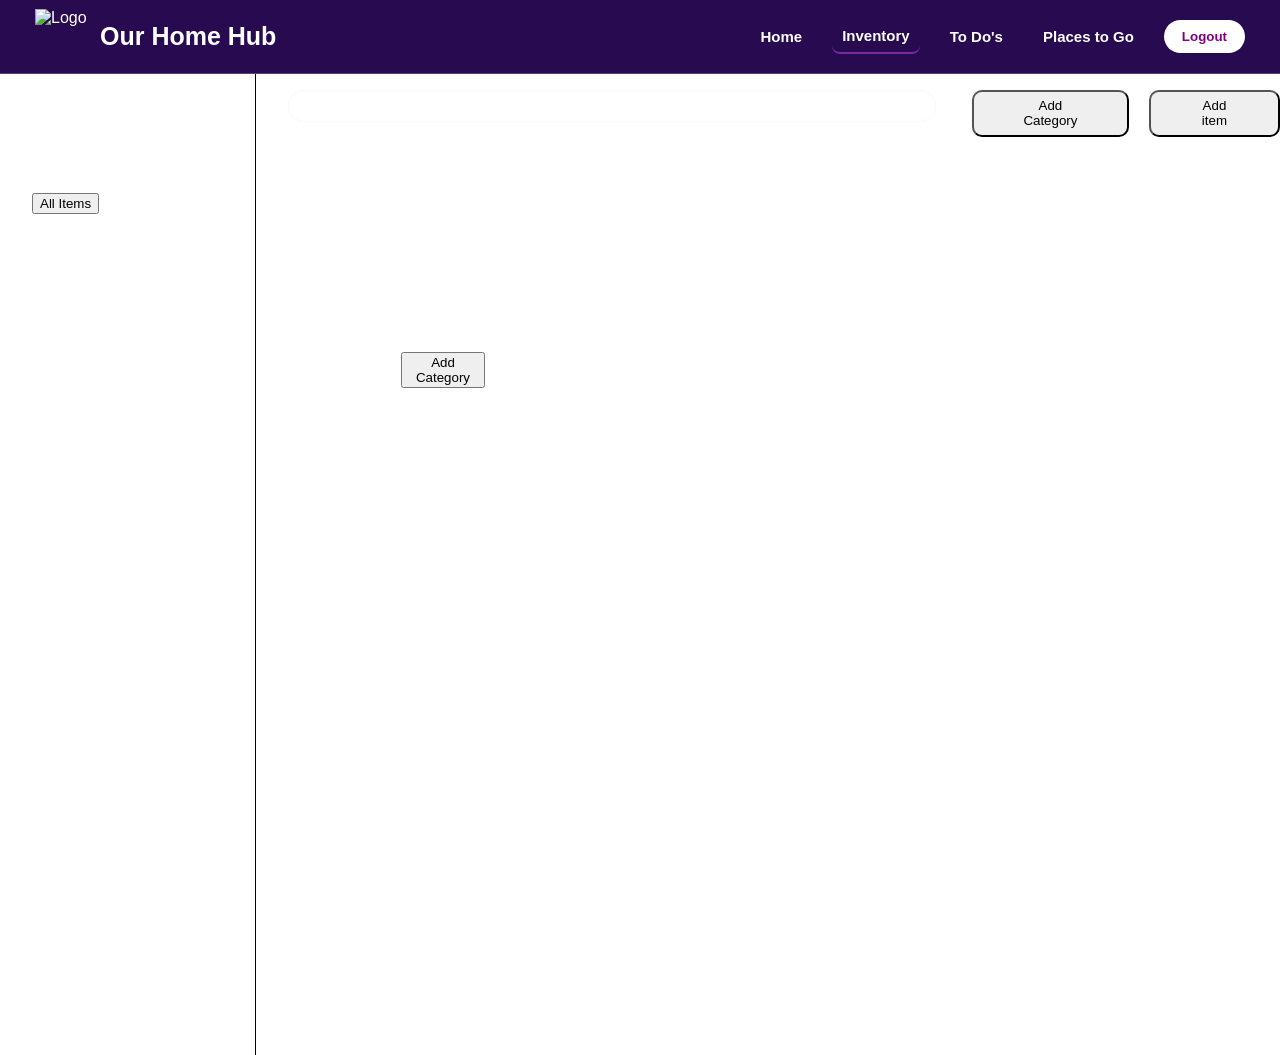
==== public/HTML/inventory.html @ 61cd4313 "Initial project upload" ====
<!DOCTYPE html>
<html lang="en">
    <head>
        <meta charset="UTF-8">
        <meta name="viewport" content="width=device-width, initial-scale=1.0">

        <title>Home Page</title>

            <link rel="stylesheet" href="../CSS/Inventory.css">
            <link rel="icon" type="image/png" href="../FIles/Home1.png">

            <script type="module" src="../JS/inventory.js"></script>

    </head>

    <body>

        <header>

            <div class="logo-area">

                <img src="../FIles/Home1.png" alt="Logo" class="Herologo">

                <h1>Our Home Hub</h1>

            </div>

            <nav class="navigationlinks">

                <a href="home.html" class="nav-link">Home</a>
                <a href="inventory.html" class="nav-link homenav">Inventory</a>
                <a href="404.html" class="nav-link">To Do's</a>
                <a href="404.html" class="nav-link">Places to Go</a>

                <button id="logout-button">Logout</button>

            </nav>

        </header>
            
         <main class="wholepage">

            <aside class="left-panel">

                <div class="sidebar">
                    <h1>Inventory</h1>
                    <p>Organize, track and manage your household items</p>
                </div>

                <div class="inventory-categories" id="categoryList">

                    <button id="allItemsBtn">All Items</button>    

                </div>

                <div class="filters">

                    <h1>Quick Filters</h1>

                </div>

                <div class="filters-options">

                        <button>All Items</button>
                        <button>Available</button>
                        <button>Low stock</button>
                        <button>Unavailable</button>
                        
                </div>

            </aside>

            <section class="inventorypage">

                <div class="row1">
        
                    <input type="search" id="search">
                    <button id="addCategoryTopBtn">Add Category</button>
                    <button id="addItemBtn">Add item</button>
                    
                </div>

                <div class="row2">
        
                <h1>Your items</h1>
                <p>View, add, and manage your household inventory.</p>

                </div>

                <article class="categorycards" id="categoryCards">

                    <div id="card1">
            
                        <button id="addCategoryCardBtn">Add Category</button>

                    </div>

                </article>

            </section>
                
            </main>

            <!-- The Pop-up that shows up when you click add category -->
            <dialog id="categoryModal">
                <form id="categoryForm">

                    <h2>Add Category</h2>

                    <p>Create a new category for your inventory.</p>

                    <label for="categoryName">Category Name</label>

                    <input type="text" id="categoryName" placeholder="Example: Food">

                    <div class="modal-buttons">
                        
                        <button type="button" id="cancelCategory">Cancel</button>
                        <button type="submit">Add Category</button>
                    </div>

                </form>

            </dialog>

            <dialog id="itemModal">
                <form id="itemForm">

                    <h2>Add Item</h2>

                    <p>Add a new item to this category.</p>

                    <label for="itemName">Item Name</label>

                    <input type="text" id="itemName" placeholder="Example: Rice">

                    <div class="modal-buttons">
                        
                        <button type="button" id="cancelItem">Cancel</button>
                        <button type="submit">Add Item</button>
                    </div>

                </form>

            </dialog>

        </body>

        <footer></footer>


        <!--
        
        To do's:
        
        - Change the Last section element to a dialog element after editing 
        
        
        -->
---- public/CSS/Inventory.css ----
* {
    box-sizing: border-box;
} 

html body {
    margin: 0;
    padding: 0;
    width: 100%;
    min-height: 100vh;
    font-family: sans-serif;

    display: flex;
    flex-direction: column;

}

header {
    position: sticky;
    top: 0;
    z-index: 999;
    
    display: flex;
    width: 100%;
    justify-content: space-between;
    align-items: center;

    padding: 5px 35px;
    background-color: rgb(40, 10, 80);
    color: white;

    backdrop-filter: blur(14px);
    -webkit-backdrop-filter: blur(14px);

    border-bottom: 1px solid rgba(255, 255, 255, 0.219);
}


header h1 {
    font-size: 25px;
}

main {
    display: flex;
    background-image: url(../FIles/Background2.png);
    background-repeat: no-repeat;
    background-size: cover;
    background-position: center;
    flex-grow: 1;

}
.logo-area {
    display: flex;
    align-items: center;
    gap: 10px;
}

.Herologo {
    width: 55px;
    height: 55px;
    object-fit: contain;
}

.navigationlinks {
    display: flex;
    align-items: center;
    
    gap: 20px;
}

.nav-link {
    color: white;
    text-decoration: none;
    font-size: 15px;
    font-weight: bold;

    border-radius: 8px;


    padding: 8px 10px;
    transition: 0.4s;
}

.nav-link:hover {

    background: rgba(255, 255, 255, 0.219);
    transform: scale(1.05);
}

.homenav {
    border-bottom: 2px solid rgb(120, 41, 156);
}

#logout-button {
    padding: 9px 18px;
    border: black;
    border-radius: 20px;

    background-color: white;
    color: purple;

    font-weight: bold;

    cursor: pointer;
    transition: 0.2s;
}

#logout-button:hover {
    transform: scale(1.05);
}

.wholepage {
    display: flex;
    flex-direction: row;
    color: white;
}

.left-panel {
    width:20%;
    padding-left: 2rem;

    border-right: 1px solid black;
}

.inventorypage {

    width: 80%;
    padding-left: 2rem;
}

.filters-options {
    display: flex;
    flex-direction: column;
}

.filters-options button{

    background-color: transparent;
    color: white;
    border: 1px solid white;
    border-radius: 20px;

    margin-right: 1.5em;
    margin-bottom: .5em;
    padding: .5em;

    font-size: 1rem;
}

.filters-options button:hover {

    background: rgba(255, 255, 255, 0.219);
    transform: scale(1.05);
 }

.row1 {

    display: flex;
    flex-direction: row;
    gap: 20px;
    margin-top: 1rem;
}

.row1 h1 {

    font-size: 1.5rem;
}

.row1 input {

    width: 45rem;
    height: 2rem;
    border-radius: 40px;
    border: 1px solid rgba(247, 247, 247, 0.678);
    padding: 15px;
    margin-right: 1rem;
}

.row1 button {
    border-radius: 10px;
    padding: 0.5em 3em;
    transition: 0.2s ease-in-out;
}

.row1 button:hover {
    transform: scale(1.05);
    transition: 0.4s;
}

.categorycards {
    display: grid;
    grid-template-columns: repeat(3, 1fr);
    grid-template-rows: repeat(3, 1fr);

    gap: 15px;
    place-items: center;

    margin-right: 2em;
}

.categorycards div {
    border: solid 1px;
    border-radius: 20px;
    text-align: center;
    padding: 7rem;

}


#categoryModal {

    width: min(90%, 420px);

    padding: 0;

    border-radius: 20px;
    border: 2px solid black;

    background: #21143d;

    color: white;
}

#categoryForm {

    display: flex;
    flex-direction: column;

    gap: 16px;
    padding: 30px;

}

#categoryName {
    padding:  12px 15px;

    border: 1px solid rgba(255, 255, 255, 0.863);

    border-radius: 10px;

    background-color: rgba(255, 255, 255, 0.726);

    color: rgb(2, 2, 2);
    font-size: 1rem;
}

#categoryName:focus {
    outline: 2px solid #5b4681;
}

#categoryModal::backdrop {
    background: rgba(0, 0, 0, 0.65);
}
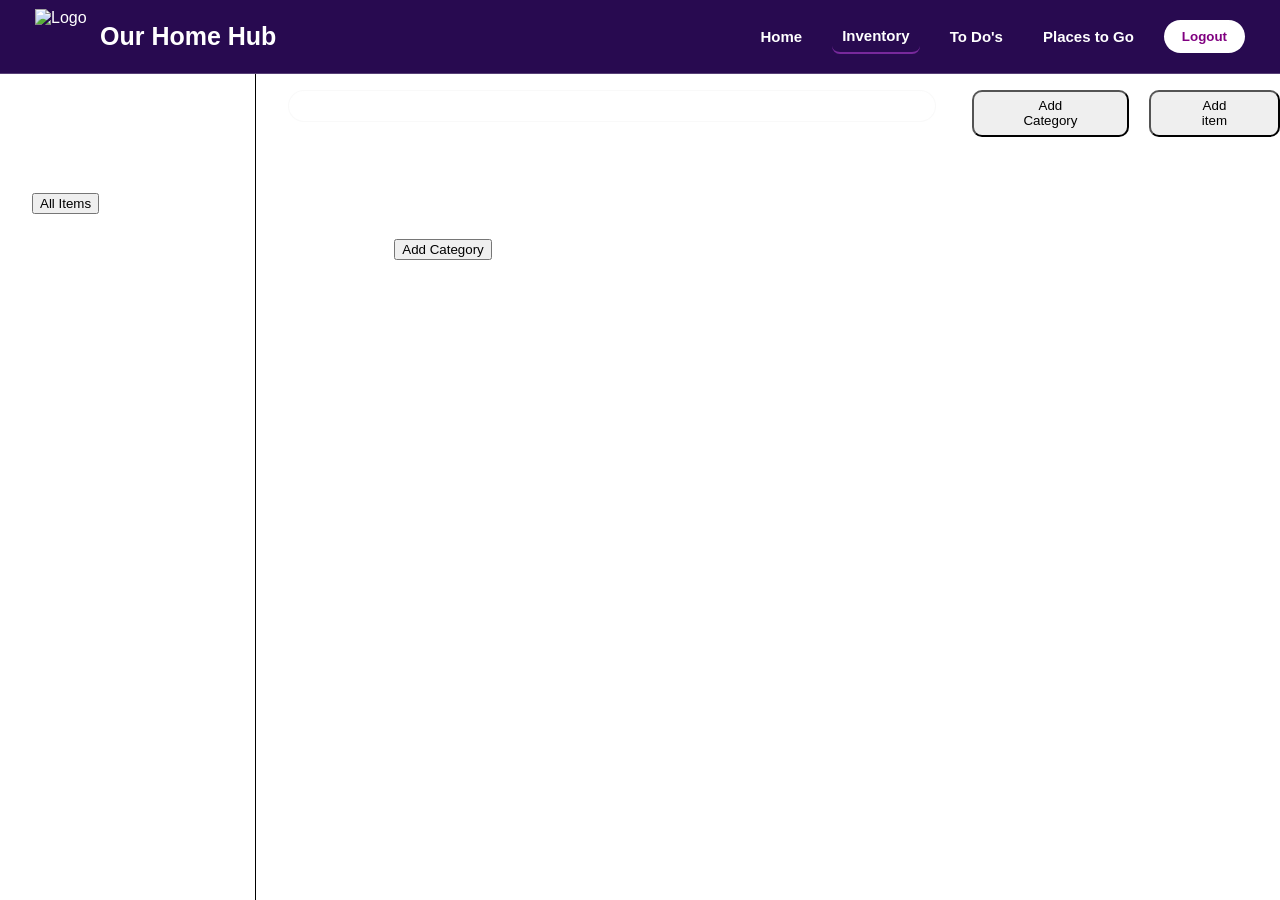
==== commit 12ad1806: "Created new div for rendered categories" ====
--- a/public/HTML/inventory.html
+++ b/public/HTML/inventory.html
@@ -89,11 +89,13 @@
 
                 <article class="categorycards" id="categoryCards">
 
-                    <div id="card1">
+                    <div id="card1" >
             
                         <button id="addCategoryCardBtn">Add Category</button>
 
                     </div>
+
+                    <div id="renderedCategories" class="category-card"></div>
 
                 </article>
 
--- a/public/CSS/Inventory.css
+++ b/public/CSS/Inventory.css
@@ -197,12 +197,16 @@
     margin-right: 2em;
 }
 
-.categorycards div {
+.category-card {
     border: solid 1px;
     border-radius: 20px;
     text-align: center;
     padding: 7rem;
 
+}
+
+#renderedCategories {
+    display: contents;
 }
 
 
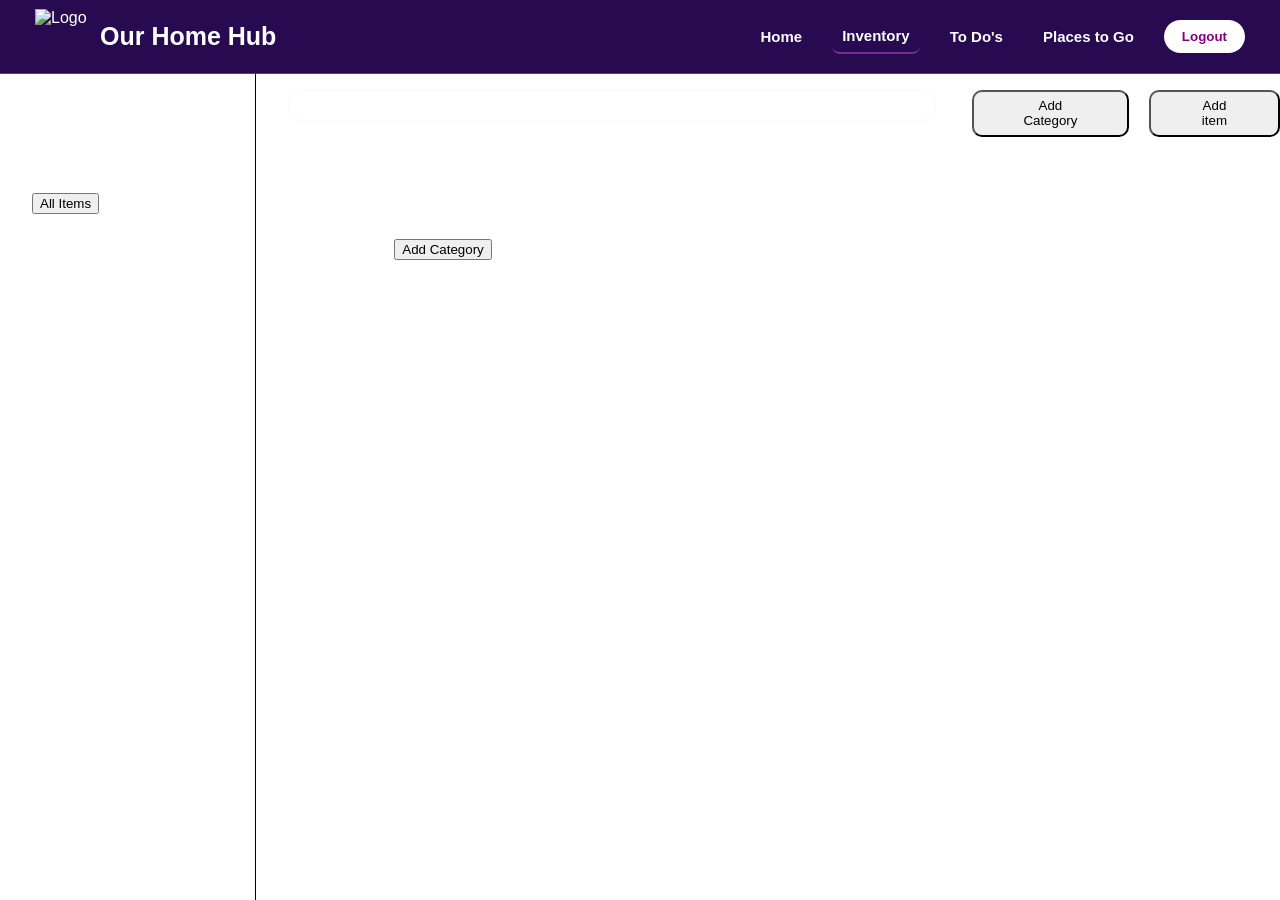
==== commit 7a666e4d: "Updated category cards" ====
--- a/public/HTML/inventory.html
+++ b/public/HTML/inventory.html
@@ -95,7 +95,7 @@
 
                     </div>
 
-                    <div id="renderedCategories" class="category-card"></div>
+                    <div id="renderedCategories"></div>
 
                 </article>
 
--- a/public/CSS/Inventory.css
+++ b/public/CSS/Inventory.css
@@ -198,7 +198,7 @@
 }
 
 .category-card {
-    border: solid 1px;
+    border: 1px solid white;
     border-radius: 20px;
     text-align: center;
     padding: 7rem;
